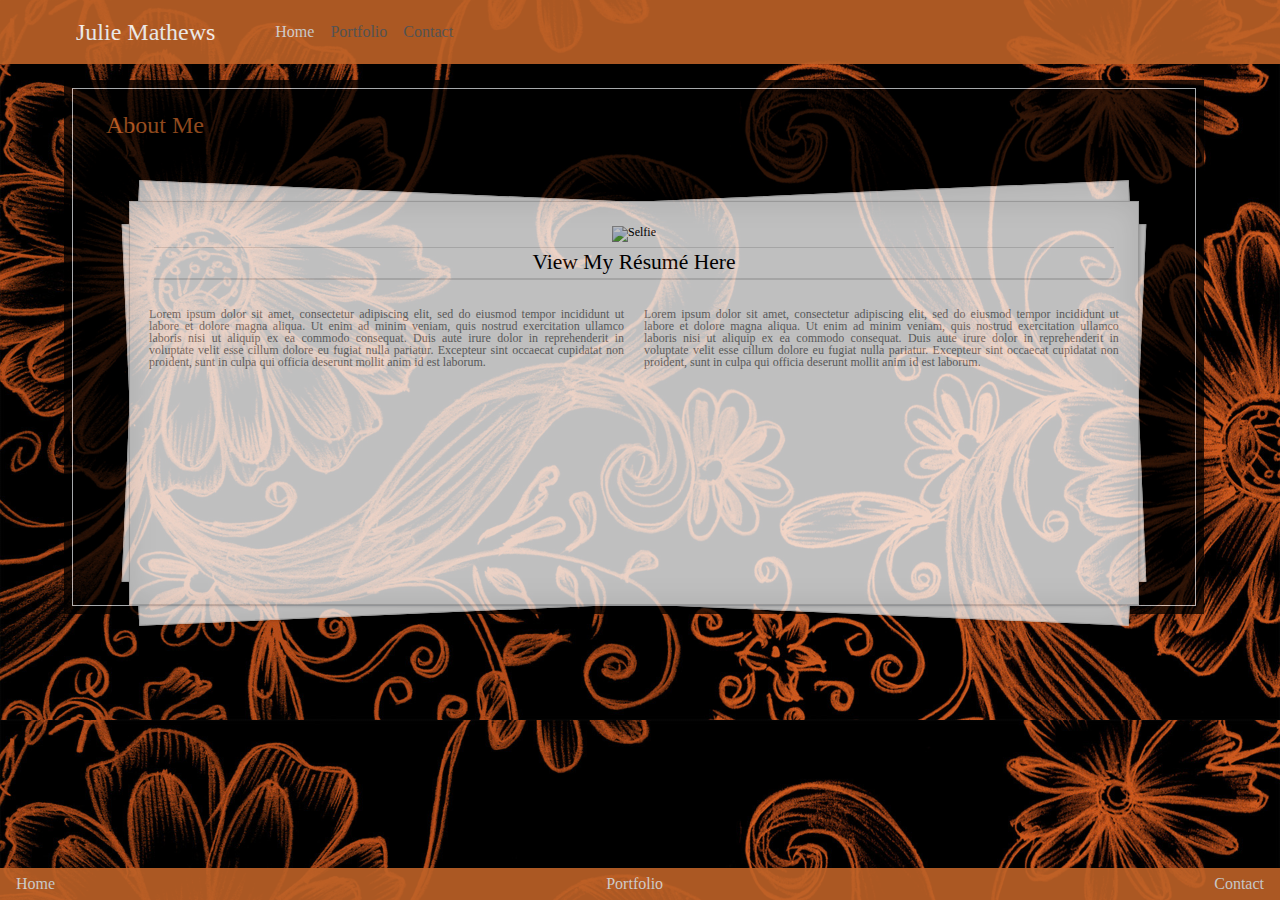
==== index.html @ 2f1c8880 "New stuff" ====
<!DOCTYPE html>
<html>
<head>
    <title>Julie Mathews</title>

    <!-- Bootstrap -->
        <link rel="stylesheet" href="https://stackpath.bootstrapcdn.com/bootstrap/4.1.3/css/bootstrap.min.css">
    <!-- JQuery -->
        <script src="https://code.jquery.com/jquery-3.3.1.slim.min.js"></script>
    <!-- AJAX -->
        <script src="https://cdnjs.cloudflare.com/ajax/libs/popper.js/1.14.3/umd/popper.min.js"></script>
    <!-- JS Bootstrap -->
        <script src="https://stackpath.bootstrapcdn.com/bootstrap/4.1.3/js/bootstrap.min.js"></script>
    <!-- Linking sheets -->
        <link rel="stylesheet" type="text/css" media="screen" href="assets/css/styles.css" />
        <link rel="stylesheet" type="text/css" media="screen" href="assets/css/reset.css" />

</head>
<body>

<!-- NavBar -->
<nav class="navbar navbar-expand-lg navbar-light" style="background-color: #BE6227; opacity: .90;">
        <a class="navbar-brand" style="color: #ffffff; font-size: 1.5em; margin-left: 1em; padding: .5em 1.5em; float: left;">Julie Mathews</a>
        <button class="navbar-toggler" type="button" data-toggle="collapse" data-target="#navbarNav" aria-controls="navbarNav" aria-expanded="false" aria-label="Toggle navigation">
            <span class="navbar-toggler-icon"></span>
        </button>
        <div class="collapse navbar-collapse" id="navbarNav">
            <ul class="nav navbar-nav navbar-right::before">
                <li class="nav-item active">
                    <a class="nav-link" href="index.html" style=" color: #dddddd">Home<span class="sr-only">(current)</span></a>
                </li>
                <li class="nav-item">
                    <a class="nav-link" href="portfolio.html" style=" color: rgb(92, 92, 92)">Portfolio</a>
                </li>
                <li class="nav-item">
                    <a class="nav-link" href="contact.html" style=" color: rgb(92, 92, 92)">Contact</a>
                </li>
            </ul>
        </div>
    </nav>
<!-- End NavBar-->

<!-- Container -->
  <div class="container" style="background-color: #000000; opacity: .75; margin: 1em 4em; padding: .5em; border: #dddddd">
    <div class="border" style="color: black">
      <div class="row">
        <div class="col-sm" style="color: #BE6227; padding: 1em; margin: 0em 1em; font-size: 1.5em;">
          About Me
        </div>
      </div>
      
      <div class="papers text-center">
        <img src="" alt="Selfie">
        <h1><a href="resume.html" style= "color: black"><b>View My Résumé Here</b></a></h1>

          <div class="row" display= "table" clear= "both;">
            <div class="column" style="color: #777777; float: left; width:50%; padding: 10px; height: 300px;">
              <p class="text-justify">Lorem ipsum dolor sit amet, consectetur adipiscing elit, sed do eiusmod tempor incididunt ut labore et dolore magna aliqua. Ut enim ad minim veniam, quis nostrud exercitation ullamco laboris nisi ut aliquip ex ea commodo consequat. Duis aute irure dolor in reprehenderit in voluptate velit esse cillum dolore eu fugiat nulla pariatur. Excepteur sint occaecat cupidatat non proident, sunt in culpa qui officia deserunt mollit anim id est laborum.</p>
            </div>
            <div class="column" style="color: #777777; float: left; width:50%; padding: 10px; height: 300px;">
              <p class="text-justify">Lorem ipsum dolor sit amet, consectetur adipiscing elit, sed do eiusmod tempor incididunt ut labore et dolore magna aliqua. Ut enim ad minim veniam, quis nostrud exercitation ullamco laboris nisi ut aliquip ex ea commodo consequat. Duis aute irure dolor in reprehenderit in voluptate velit esse cillum dolore eu fugiat nulla pariatur. Excepteur sint occaecat cupidatat non proident, sunt in culpa qui officia deserunt mollit anim id est laborum.</p>
            </div>
          </div>
      </div>
    </div>
  </div>    

<!-- Footer -->      
<nav class="navbar fixed-bottom navbar-light" style="background-color: #BE6227; opacity: .90;">
    <a class="navbar-footer" >
        <a class="foot-link" href="index.html">Home<span class="sr-only">(current)</span></a>
        <a class="foot-link" href="portfolio.html">Portfolio</a>
        <a class="foot-link" href="contact.html">Contact</a>
    </a>
</nav>
<!-- Footer End -->
    
<!-- JS -->
    <script src="assets/javascript/js.js"></script>

</body>
</html>
---- assets/css/styles.css ----
body {
    background-image: url("../images/free-background.jpg");
    background-size: cover;
  }

/* #BE6227  for banners */

.navbar-brand:after {
    clear: both;
  }

.navbar-nav {
    position: absolute;
    float: right;
}

.navbar-footer {
    position: absolute;
    float: left;
}

.img-thumbnail {
    position: relative;
    left: 2em;
}

.post-content {
    bottom: 2em;
    position: relative;
}

a:link,
a:visited,
a:hover {
    text-decoration: none;
    color: #dddddd;
  }

.foot-link {
    align-content: left;
}

.service-area {
    background: black;
    opacity: .9;
  }
  
  .single-service .top {
    height: 260px;
    background: #fff;
    -webkit-transition: all 0.3s ease 0s;
    -moz-transition: all 0.3s ease 0s;
    -o-transition: all 0.3s ease 0s;
    transition: all 0.3s ease 0s;
    display: -webkit-box;
    display: -webkit-flex;
    display: -moz-flex;
    display: -ms-flexbox;
    display: flex;
    -webkit-box-align: center;
    -ms-flex-align: center;
    -webkit-align-items: center;
    -moz-align-items: center;
    align-items: center;
    -webkit-box-pack: center;
    -ms-flex-pack: center;
    -webkit-justify-content: center;
    -moz-justify-content: center;
    justify-content: center;
  }
  
  .single-service .top .content span {
    -webkit-transition: all 0.3s ease 0s;
    -moz-transition: all 0.3s ease 0s;
    -o-transition: all 0.3s ease 0s;
    transition: all 0.3s ease 0s;
    font-size: 36px;
    color: black;
    opacity: .7;
  }
  
  .single-service .top .content h3 {
    -webkit-transition: all 0.3s ease 0s;
    -moz-transition: all 0.3s ease 0s;
    -o-transition: all 0.3s ease 0s;
    transition: all 0.3s ease 0s;
    font-size: 20px;
    margin-top: 20px;
  }
  
  .single-service .bottom {
    height: 260px;
    background: #6f7598;
    display: -webkit-box;
    display: -webkit-flex;
    display: -moz-flex;
    display: -ms-flexbox;
    display: flex;
    -webkit-box-align: center;
    -ms-flex-align: center;
    -webkit-align-items: center;
    -moz-align-items: center;
    align-items: center;
    -webkit-box-pack: center;
    -ms-flex-pack: center;
    -webkit-justify-content: center;
    -moz-justify-content: center;
    justify-content: center;
    text-align: center;
    padding: 30px;
    color: #fff;
  }
  
  .single-service:hover .top {
    background: black;
    opacity: .7;
  }
  
  .single-service:hover .top .content span {
    color: #fff;
  }
  
  .single-service:hover .top .content h3 {
    color: #fff;
  }

  .papers,.papers:before,.papers:after {
	background-color:#fff;
	border:1px solid #ccc;
	box-shadow:inset 0 0 30px rgba(0,0,0,0.1),1px 1px 3px rgba(0,0,0,0.2);
}
.papers {
	position:relative;
	width:90%;
	padding:2em;
	margin:0px auto;
	margin-top:40px;
	font-size:12px;
}
.papers:before,.papers:after {
	content:"";
	position:absolute;
	left:0;
	top:0;
	width:100%;
	height:100%;
	-webkit-transform:rotateZ(2.5deg);
	-o-transform:rotate(2.5deg);
	transform:rotateZ(2.5deg);
	z-index:-1;
}
.papers:after {
	-webkit-transform:rotateZ(-2.5deg);
	-o-transform:rotate(-2.5deg);
	transform:rotateZ(-2.5deg);
}
.papers h1 {
	font-size:1.8em;
	font-weight:normal;
	text-align:center;
	padding:0.2em 0;
	margin:0;
	border-top:1px solid #ddd;
	border-bottom:2px solid #ddd;
}
.papers p {
	text-align:left;
	margin:1.5em 0;
}
.papers img {
	max-width:100%;
	margin-bottom: 5px;
}
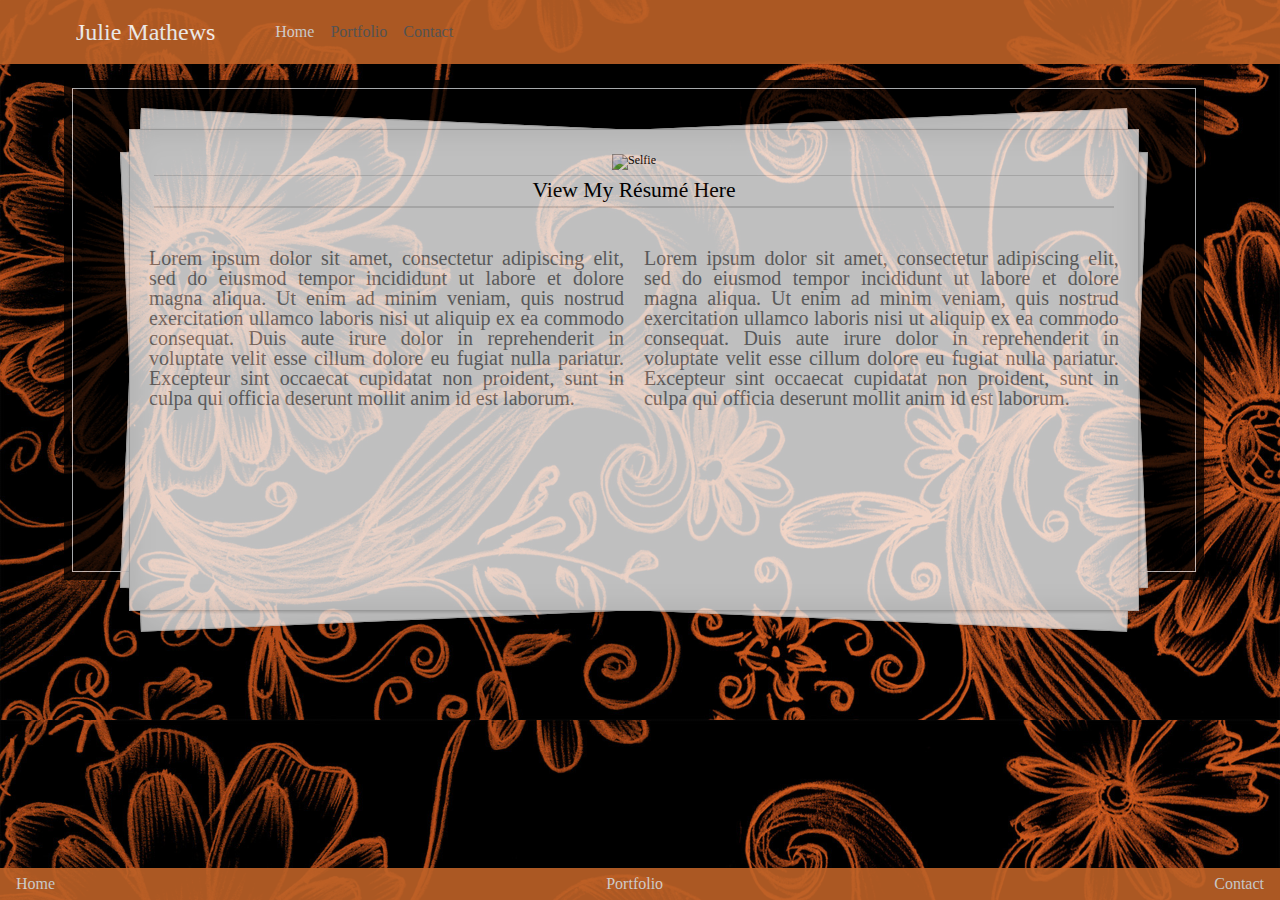
==== commit 16f34b15: "Finished the Portfolio page" ====
--- a/index.html
+++ b/index.html
@@ -41,24 +41,17 @@
 <!-- End NavBar-->
 
 <!-- Container -->
-  <div class="container" style="background-color: #000000; opacity: .75; margin: 1em 4em; padding: .5em; border: #dddddd">
-    <div class="border" style="color: black">
-      <div class="row">
-        <div class="col-sm" style="color: #BE6227; padding: 1em; margin: 0em 1em; font-size: 1.5em;">
-          About Me
-        </div>
-      </div>
-      
+  <div class="container" style="background-color: #000000; opacity: .75; margin: 1em 4em; padding: .5em; border: #dddddd; height: 500px;">
+    <div class="border" style="color: black; height: 100%;">      
       <div class="papers text-center">
         <img src="" alt="Selfie">
         <h1><a href="resume.html" style= "color: black"><b>View My Résumé Here</b></a></h1>
-
           <div class="row" display= "table" clear= "both;">
             <div class="column" style="color: #777777; float: left; width:50%; padding: 10px; height: 300px;">
-              <p class="text-justify">Lorem ipsum dolor sit amet, consectetur adipiscing elit, sed do eiusmod tempor incididunt ut labore et dolore magna aliqua. Ut enim ad minim veniam, quis nostrud exercitation ullamco laboris nisi ut aliquip ex ea commodo consequat. Duis aute irure dolor in reprehenderit in voluptate velit esse cillum dolore eu fugiat nulla pariatur. Excepteur sint occaecat cupidatat non proident, sunt in culpa qui officia deserunt mollit anim id est laborum.</p>
+              <p class="text-justify" style="font-size: 20px">Lorem ipsum dolor sit amet, consectetur adipiscing elit, sed do eiusmod tempor incididunt ut labore et dolore magna aliqua. Ut enim ad minim veniam, quis nostrud exercitation ullamco laboris nisi ut aliquip ex ea commodo consequat. Duis aute irure dolor in reprehenderit in voluptate velit esse cillum dolore eu fugiat nulla pariatur. Excepteur sint occaecat cupidatat non proident, sunt in culpa qui officia deserunt mollit anim id est laborum.</p>
             </div>
             <div class="column" style="color: #777777; float: left; width:50%; padding: 10px; height: 300px;">
-              <p class="text-justify">Lorem ipsum dolor sit amet, consectetur adipiscing elit, sed do eiusmod tempor incididunt ut labore et dolore magna aliqua. Ut enim ad minim veniam, quis nostrud exercitation ullamco laboris nisi ut aliquip ex ea commodo consequat. Duis aute irure dolor in reprehenderit in voluptate velit esse cillum dolore eu fugiat nulla pariatur. Excepteur sint occaecat cupidatat non proident, sunt in culpa qui officia deserunt mollit anim id est laborum.</p>
+              <p class="text-justify" style="font-size: 20px">Lorem ipsum dolor sit amet, consectetur adipiscing elit, sed do eiusmod tempor incididunt ut labore et dolore magna aliqua. Ut enim ad minim veniam, quis nostrud exercitation ullamco laboris nisi ut aliquip ex ea commodo consequat. Duis aute irure dolor in reprehenderit in voluptate velit esse cillum dolore eu fugiat nulla pariatur. Excepteur sint occaecat cupidatat non proident, sunt in culpa qui officia deserunt mollit anim id est laborum.</p>
             </div>
           </div>
       </div>
--- a/assets/css/styles.css
+++ b/assets/css/styles.css
@@ -131,7 +131,8 @@
 }
 .papers {
 	position:relative;
-	width:90%;
+    width:90%;
+    height:100%;
 	padding:2em;
 	margin:0px auto;
 	margin-top:40px;
@@ -168,6 +169,8 @@
 	margin:1.5em 0;
 }
 .papers img {
-	max-width:100%;
+    max-width:100%;
+    max-height: 100%;
 	margin-bottom: 5px;
-}+}
+
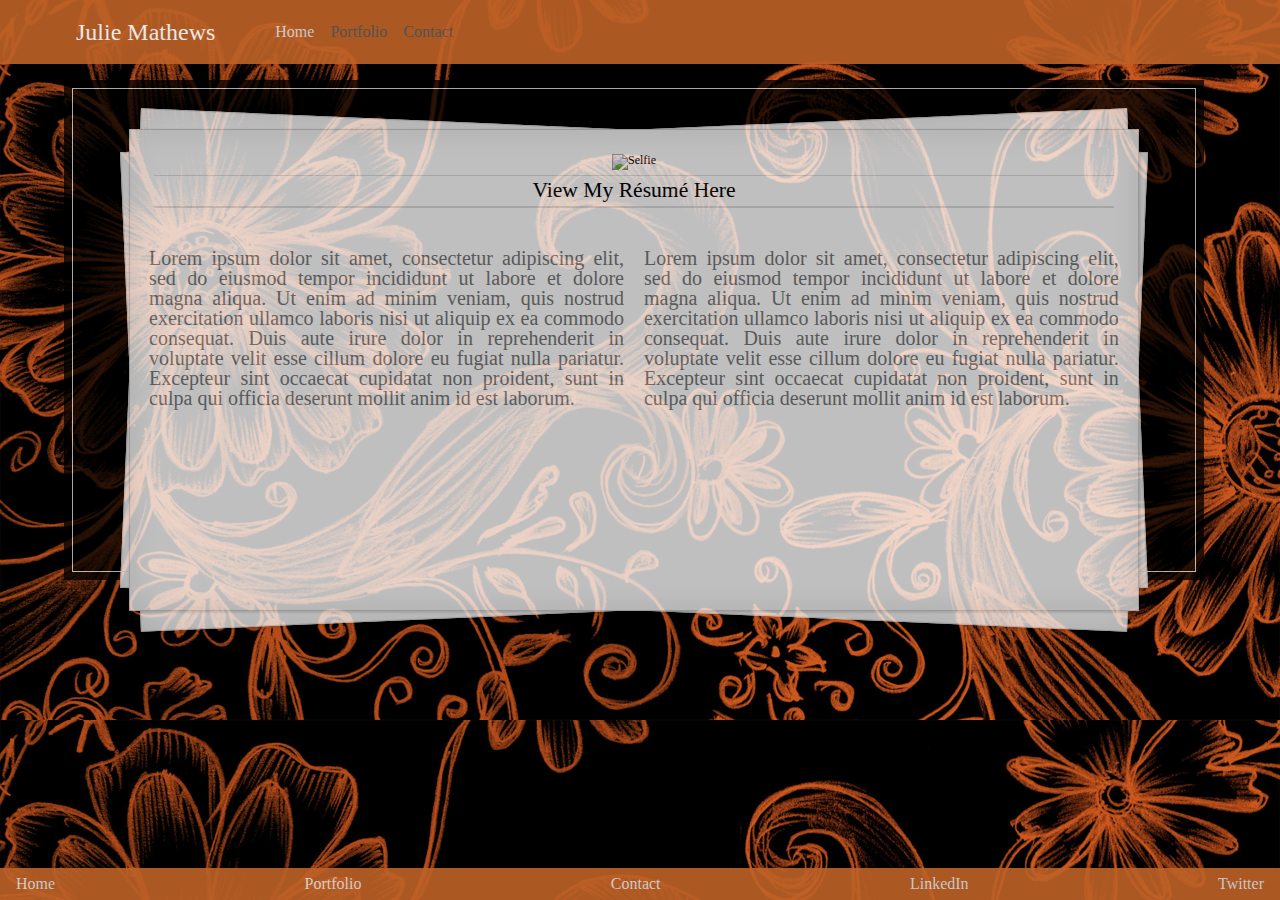
==== commit e6702b4b: "twitter and linkedin added to footer" ====
--- a/index.html
+++ b/index.html
@@ -64,6 +64,8 @@
         <a class="foot-link" href="index.html">Home<span class="sr-only">(current)</span></a>
         <a class="foot-link" href="portfolio.html">Portfolio</a>
         <a class="foot-link" href="contact.html">Contact</a>
+        <a class="foot-link" href="https://www.linkedin.com/in/julie-mathews/">LinkedIn</a>
+        <a class="foot-link" href="https://twitter.com/JulieMa93680133">Twitter</a>
     </a>
 </nav>
 <!-- Footer End -->
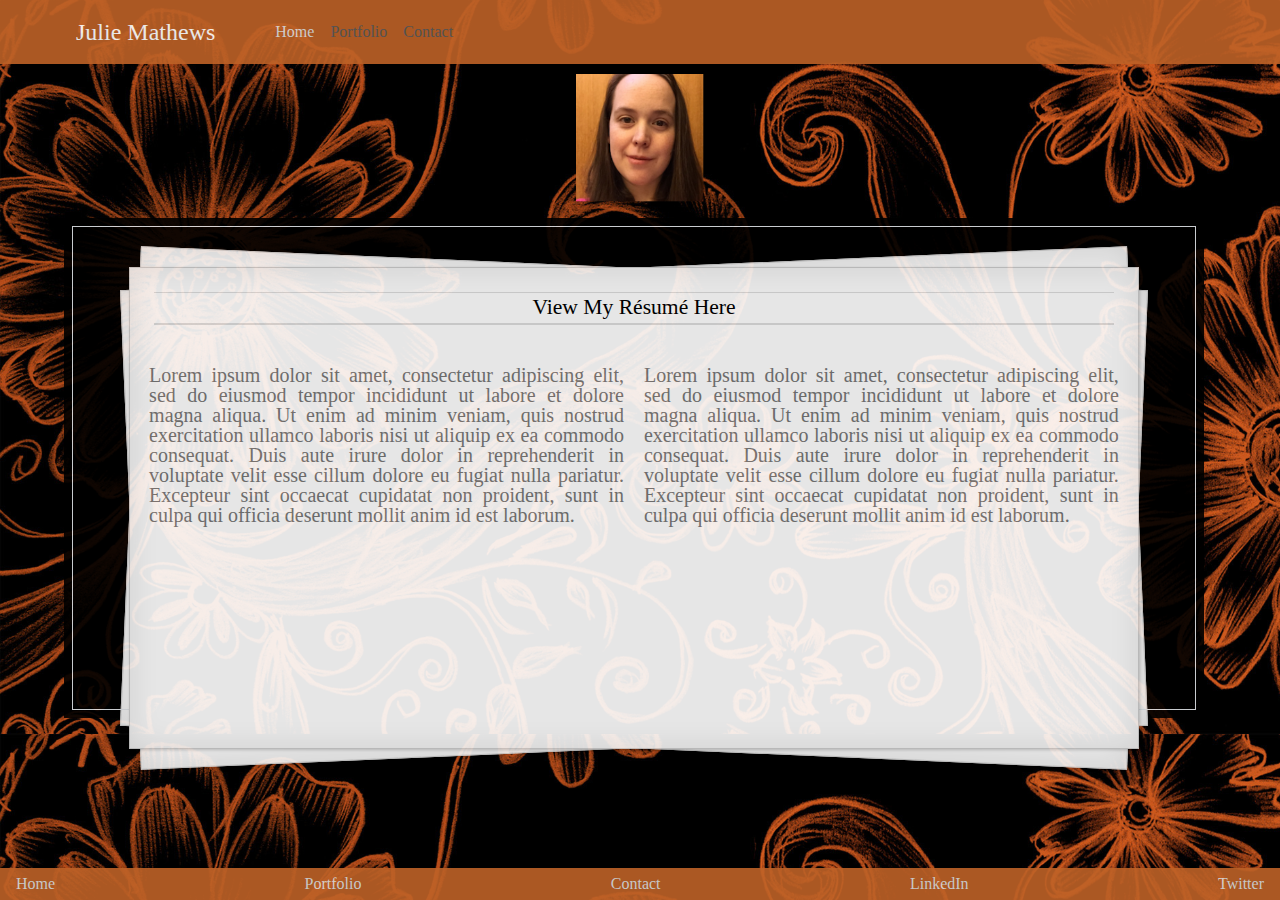
==== commit 32e52e8e: "update" ====
--- a/index.html
+++ b/index.html
@@ -41,10 +41,12 @@
 <!-- End NavBar-->
 
 <!-- Container -->
-  <div class="container" style="background-color: #000000; opacity: .75; margin: 1em 4em; padding: .5em; border: #dddddd; height: 500px;">
-    <div class="border" style="color: black; height: 100%;">      
+<img src="assets/images/avatar.png" alt="Selfie" class="center">
+
+  <div class="container" style="background-color: #000000; opacity: .9; margin: 1em 4em; padding: .5em; border: #dddddd; height: 500px;">
+    <div class="border" style="color: black; height: 100%;">  
+    
       <div class="papers text-center">
-        <img src="" alt="Selfie">
         <h1><a href="resume.html" style= "color: black"><b>View My Résumé Here</b></a></h1>
           <div class="row" display= "table" clear= "both;">
             <div class="column" style="color: #777777; float: left; width:50%; padding: 10px; height: 300px;">
--- a/assets/css/styles.css
+++ b/assets/css/styles.css
@@ -4,6 +4,14 @@
   }
 
 /* #BE6227  for banners */
+
+.center {
+  display: block;
+  margin-left: auto;
+  margin-right: auto;
+  width: 10%;
+  margin-top: 10px;
+}
 
 .navbar-brand:after {
     clear: both;
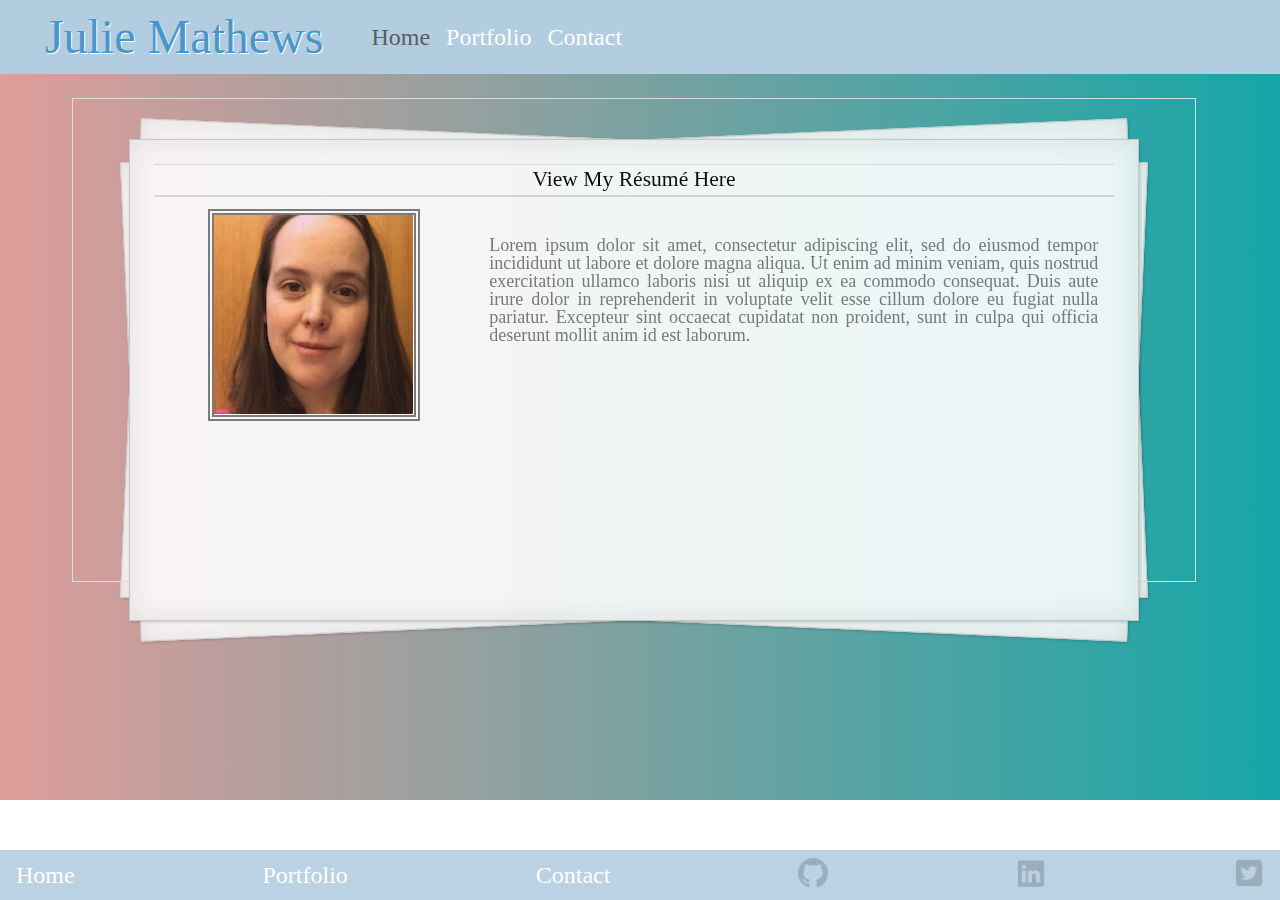
==== commit 91fc4c62: "update" ====
--- a/index.html
+++ b/index.html
@@ -14,66 +14,73 @@
     <!-- Linking sheets -->
         <link rel="stylesheet" type="text/css" media="screen" href="assets/css/styles.css" />
         <link rel="stylesheet" type="text/css" media="screen" href="assets/css/reset.css" />
+    <!-- Background -->
+        <script src="https://cdnjs.cloudflare.com/ajax/libs/jquery/2.0.2/jquery.min.js"></script>
+        <link rel="stylesheet" href="assets/background/background.css">
 
 </head>
 <body>
 
+    <div id="gradient"/>
+
 <!-- NavBar -->
-<nav class="navbar navbar-expand-lg navbar-light" style="background-color: #BE6227; opacity: .90;">
-        <a class="navbar-brand" style="color: #ffffff; font-size: 1.5em; margin-left: 1em; padding: .5em 1.5em; float: left;">Julie Mathews</a>
-        <button class="navbar-toggler" type="button" data-toggle="collapse" data-target="#navbarNav" aria-controls="navbarNav" aria-expanded="false" aria-label="Toggle navigation">
-            <span class="navbar-toggler-icon"></span>
-        </button>
-        <div class="collapse navbar-collapse" id="navbarNav">
-            <ul class="nav navbar-nav navbar-right::before">
-                <li class="nav-item active">
-                    <a class="nav-link" href="index.html" style=" color: #dddddd">Home<span class="sr-only">(current)</span></a>
-                </li>
-                <li class="nav-item">
-                    <a class="nav-link" href="portfolio.html" style=" color: rgb(92, 92, 92)">Portfolio</a>
-                </li>
-                <li class="nav-item">
-                    <a class="nav-link" href="contact.html" style=" color: rgb(92, 92, 92)">Contact</a>
-                </li>
-            </ul>
-        </div>
-    </nav>
+<nav class="navbar navbar-expand-lg navbar-light" style="background-color: #b3cde0;">
+  <a class="navbar-brand" style="color: #4a95ca; text-shadow: 1px 1px #ffffff; font-size: 3em; margin-left: .1em; padding: .1em .5em; float: left;">Julie Mathews</a>
+  <button class="navbar-toggler" type="button" data-toggle="collapse" data-target="#navbarNav" aria-controls="navbarNav" aria-expanded="false" aria-label="Toggle navigation">
+        <span class="navbar-toggler-icon"></span>
+    </button>
+    <div class="collapse navbar-collapse" id="navbarNav">
+        <ul class="nav navbar-nav navbar-right::before">
+            <li class="nav-item active">
+                <a class="nav-link" href="index.html" style=" color: rgb(92, 92, 92); font-size: 1.5em;">Home<span class="sr-only">(current)</span></a>
+            </li>
+            <li class="nav-item">
+                <a class="nav-link" href="portfolio.html" style=" color: #ffffff; font-size: 1.5em;">Portfolio</a>
+            </li>
+            <li class="nav-item">
+                <a class="nav-link" href="contact.html" style=" color: #ffffff; font-size: 1.5em;">Contact</a>
+            </li>
+        </ul>
+    </div>
+</nav>
 <!-- End NavBar-->
 
 <!-- Container -->
-<img src="assets/images/avatar.png" alt="Selfie" class="center">
-
-  <div class="container" style="background-color: #000000; opacity: .9; margin: 1em 4em; padding: .5em; border: #dddddd; height: 500px;">
-    <div class="border" style="color: black; height: 100%;">  
+  <div class="container" style="opacity: .9; margin: 1em 4em; padding: .5em; border: #dddddd; height: 500px;">
+    <div class="border" style=" height: 100%;">  
     
       <div class="papers text-center">
         <h1><a href="resume.html" style= "color: black"><b>View My Résumé Here</b></a></h1>
           <div class="row" display= "table" clear= "both;">
-            <div class="column" style="color: #777777; float: left; width:50%; padding: 10px; height: 300px;">
-              <p class="text-justify" style="font-size: 20px">Lorem ipsum dolor sit amet, consectetur adipiscing elit, sed do eiusmod tempor incididunt ut labore et dolore magna aliqua. Ut enim ad minim veniam, quis nostrud exercitation ullamco laboris nisi ut aliquip ex ea commodo consequat. Duis aute irure dolor in reprehenderit in voluptate velit esse cillum dolore eu fugiat nulla pariatur. Excepteur sint occaecat cupidatat non proident, sunt in culpa qui officia deserunt mollit anim id est laborum.</p>
-            </div>
-            <div class="column" style="color: #777777; float: left; width:50%; padding: 10px; height: 300px;">
-              <p class="text-justify" style="font-size: 20px">Lorem ipsum dolor sit amet, consectetur adipiscing elit, sed do eiusmod tempor incididunt ut labore et dolore magna aliqua. Ut enim ad minim veniam, quis nostrud exercitation ullamco laboris nisi ut aliquip ex ea commodo consequat. Duis aute irure dolor in reprehenderit in voluptate velit esse cillum dolore eu fugiat nulla pariatur. Excepteur sint occaecat cupidatat non proident, sunt in culpa qui officia deserunt mollit anim id est laborum.</p>
-            </div>
-          </div>
+            <div class="row" style="margin: 0em .3em; padding: 1em;">
+              <div class="col-4" style="color: #777777;">
+                <img src="assets/images/avatar.png" style="border-style: double; border-width: .5em;">
+              </div>
+              <div class="col-8" style="color: #777777;">
+                  <p class="text-justify" style="font-size: 1.5em;">Lorem ipsum dolor sit amet, consectetur adipiscing elit, sed do eiusmod tempor incididunt ut labore et dolore magna aliqua. Ut enim ad minim veniam, quis nostrud exercitation ullamco laboris nisi ut aliquip ex ea commodo consequat. Duis aute irure dolor in reprehenderit in voluptate velit esse cillum dolore eu fugiat nulla pariatur. Excepteur sint occaecat cupidatat non proident, sunt in culpa qui officia deserunt mollit anim id est laborum.</p>
+              </div>
+              </div>
       </div>
     </div>
   </div>    
 
 <!-- Footer -->      
-<nav class="navbar fixed-bottom navbar-light" style="background-color: #BE6227; opacity: .90;">
-    <a class="navbar-footer" >
+<nav class="navbar fixed-bottom navbar-light" style="background-color: #b3cde0; font-size: 1.5em;">
+  <a class="navbar-footer" >
         <a class="foot-link" href="index.html">Home<span class="sr-only">(current)</span></a>
         <a class="foot-link" href="portfolio.html">Portfolio</a>
         <a class="foot-link" href="contact.html">Contact</a>
-        <a class="foot-link" href="https://www.linkedin.com/in/julie-mathews/">LinkedIn</a>
-        <a class="foot-link" href="https://twitter.com/JulieMa93680133">Twitter</a>
+        <a class="foot-link" href="https://github.com/JulieMathews"><img src="assets/images/github.png" style="width:30px;height:30px;border:0; opacity: .2;"></a>
+        <a class="foot-link" href="https://www.linkedin.com/in/julie-mathews/"><img src="assets/images/linkedin.png" style="width:30px;height:30px;border:0; opacity: .2;"></a>
+        <a class="foot-link" href="https://twitter.com/JulieMa93680133"><img src="assets/images/twitter.png" style="width:30px;height:30px;border:0; opacity: .2;"></a>
     </a>
 </nav>
 <!-- Footer End -->
     
 <!-- JS -->
     <script src="assets/javascript/js.js"></script>
+<!-- Background -->
+    <script  src="assets/background/background.js"></script>
 
 </body>
 </html>--- a/assets/css/styles.css
+++ b/assets/css/styles.css
@@ -1,8 +1,3 @@
-body {
-    background-image: url("../images/free-background.jpg");
-    background-size: cover;
-  }
-
 /* #BE6227  for banners */
 
 .center {
@@ -41,7 +36,7 @@
 a:visited,
 a:hover {
     text-decoration: none;
-    color: #dddddd;
+    color: #ffffff;
   }
 
 .foot-link {
--- a/assets/background/background.css
+++ b/assets/background/background.css
@@ -0,0 +1,14 @@
+body{
+  background-color: #ffffff;
+  padding: 0px;
+  margin: 0px;
+}
+
+#gradient
+{
+ width: 100%;
+ height: 800px;
+ padding: 0px;
+ margin: 0px;
+}
+
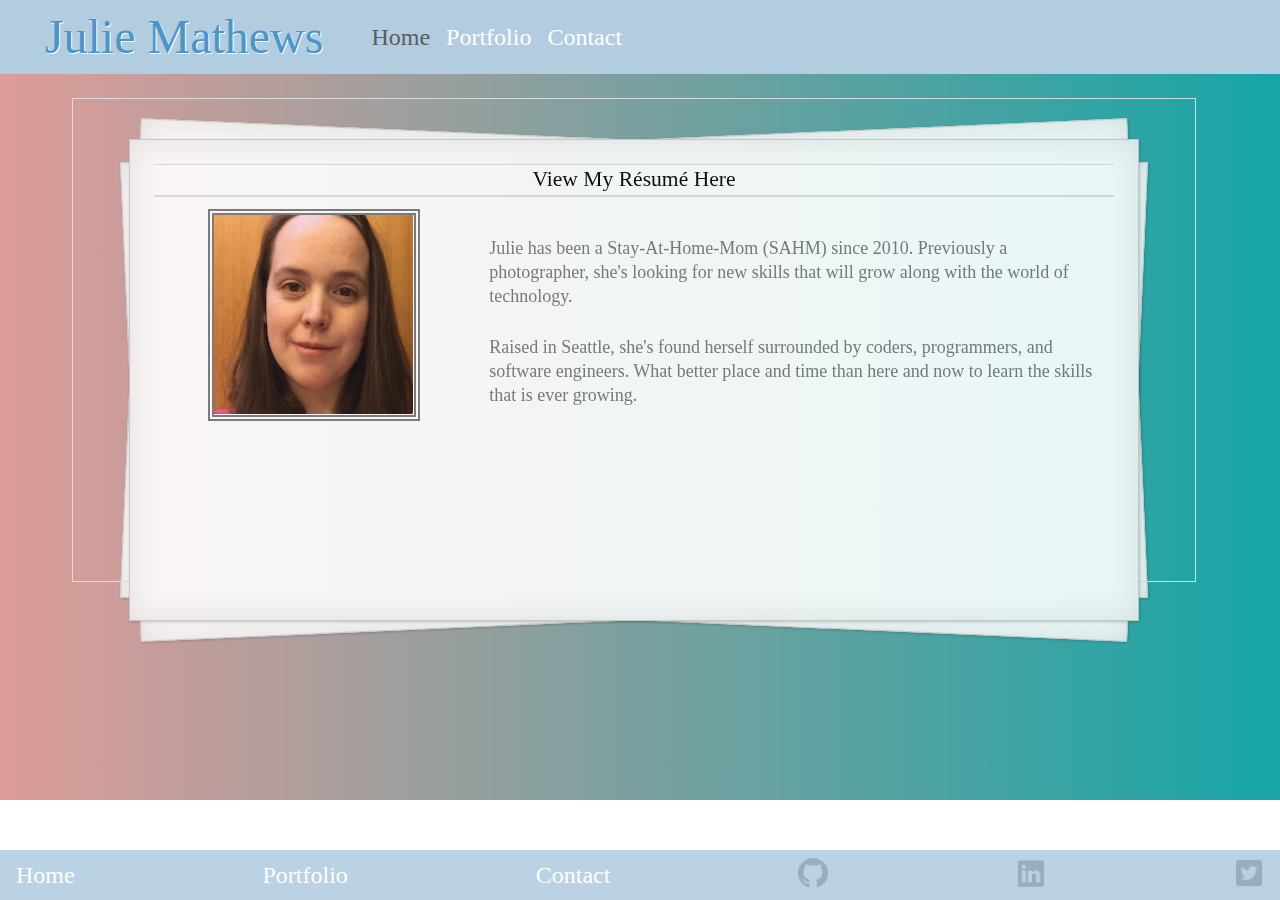
==== commit c468dfef: "all" ====
--- a/index.html
+++ b/index.html
@@ -57,7 +57,10 @@
                 <img src="assets/images/avatar.png" style="border-style: double; border-width: .5em;">
               </div>
               <div class="col-8" style="color: #777777;">
-                  <p class="text-justify" style="font-size: 1.5em;">Lorem ipsum dolor sit amet, consectetur adipiscing elit, sed do eiusmod tempor incididunt ut labore et dolore magna aliqua. Ut enim ad minim veniam, quis nostrud exercitation ullamco laboris nisi ut aliquip ex ea commodo consequat. Duis aute irure dolor in reprehenderit in voluptate velit esse cillum dolore eu fugiat nulla pariatur. Excepteur sint occaecat cupidatat non proident, sunt in culpa qui officia deserunt mollit anim id est laborum.</p>
+                  <div class="text-justify" style="font-size: 1.5em; line-height: 24px;">
+                    <p>Julie has been a Stay-At-Home-Mom (SAHM) since 2010. Previously a photographer, she's looking for new skills that will grow along with the world of technology.</p>
+                    <p>Raised in Seattle, she's found herself surrounded by coders, programmers, and software engineers. What better place and time than here and now to learn the skills that is ever growing.</p>
+                  </div>
               </div>
               </div>
       </div>
--- a/assets/css/styles.css
+++ b/assets/css/styles.css
@@ -30,6 +30,8 @@
 .post-content {
     bottom: 2em;
     position: relative;
+    justify-content: space-between
+
 }
 
 a:link,
@@ -37,7 +39,7 @@
 a:hover {
     text-decoration: none;
     color: #ffffff;
-  }
+}
 
 .foot-link {
     align-content: left;
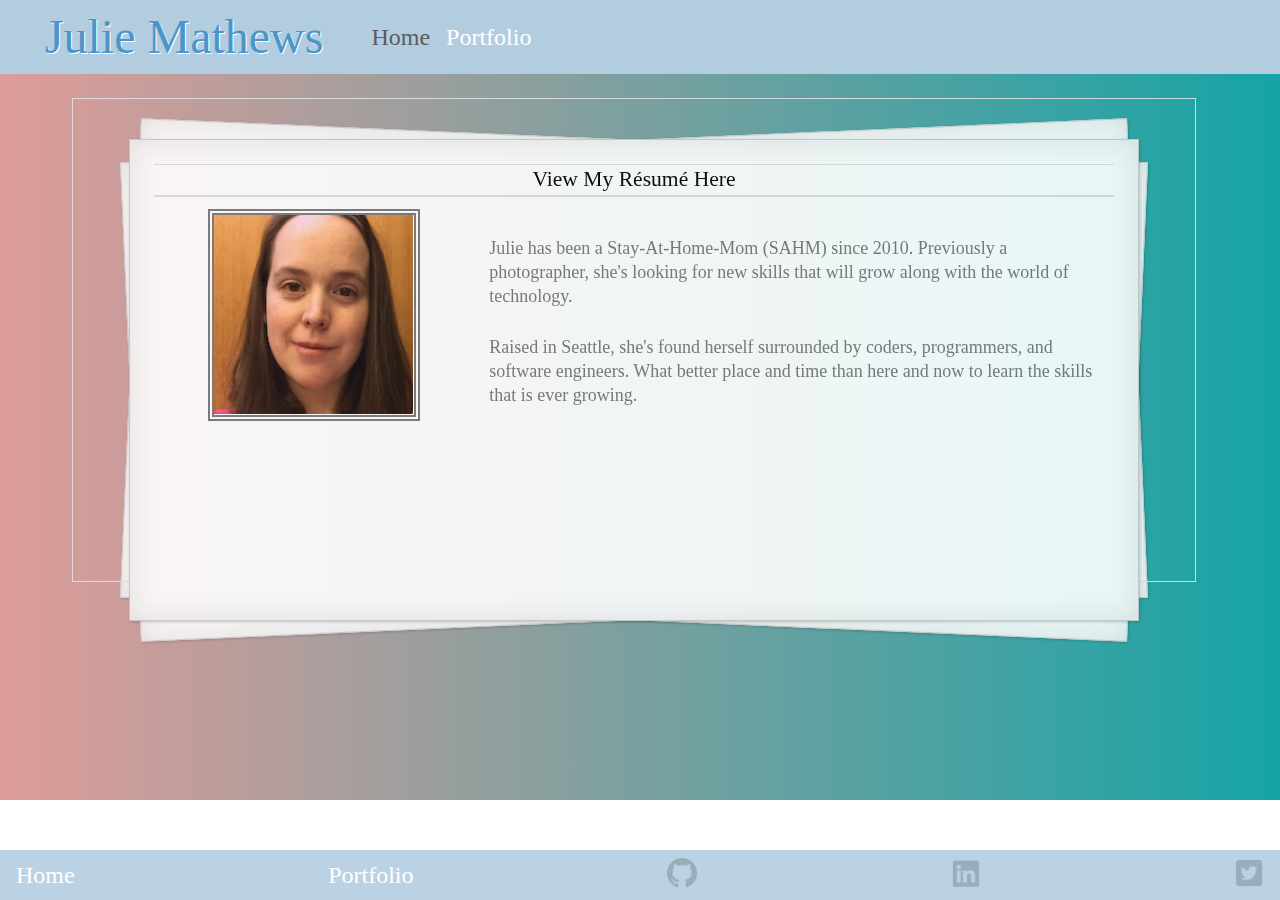
==== commit fd2ab236: "removing contact, doesn't work yet" ====
--- a/index.html
+++ b/index.html
@@ -37,9 +37,11 @@
             <li class="nav-item">
                 <a class="nav-link" href="portfolio.html" style=" color: #ffffff; font-size: 1.5em;">Portfolio</a>
             </li>
+            <!--
             <li class="nav-item">
                 <a class="nav-link" href="contact.html" style=" color: #ffffff; font-size: 1.5em;">Contact</a>
             </li>
+            -->
         </ul>
     </div>
 </nav>
@@ -72,7 +74,9 @@
   <a class="navbar-footer" >
         <a class="foot-link" href="index.html">Home<span class="sr-only">(current)</span></a>
         <a class="foot-link" href="portfolio.html">Portfolio</a>
+        <!--
         <a class="foot-link" href="contact.html">Contact</a>
+        -->
         <a class="foot-link" href="https://github.com/JulieMathews"><img src="assets/images/github.png" style="width:30px;height:30px;border:0; opacity: .2;"></a>
         <a class="foot-link" href="https://www.linkedin.com/in/julie-mathews/"><img src="assets/images/linkedin.png" style="width:30px;height:30px;border:0; opacity: .2;"></a>
         <a class="foot-link" href="https://twitter.com/JulieMa93680133"><img src="assets/images/twitter.png" style="width:30px;height:30px;border:0; opacity: .2;"></a>
--- a/assets/css/styles.css
+++ b/assets/css/styles.css
@@ -89,7 +89,7 @@
     -moz-transition: all 0.3s ease 0s;
     -o-transition: all 0.3s ease 0s;
     transition: all 0.3s ease 0s;
-    font-size: 20px;
+    color: #6287a2;
     margin-top: 20px;
   }
   
@@ -177,5 +177,4 @@
     max-width:100%;
     max-height: 100%;
 	margin-bottom: 5px;
-}
-
+}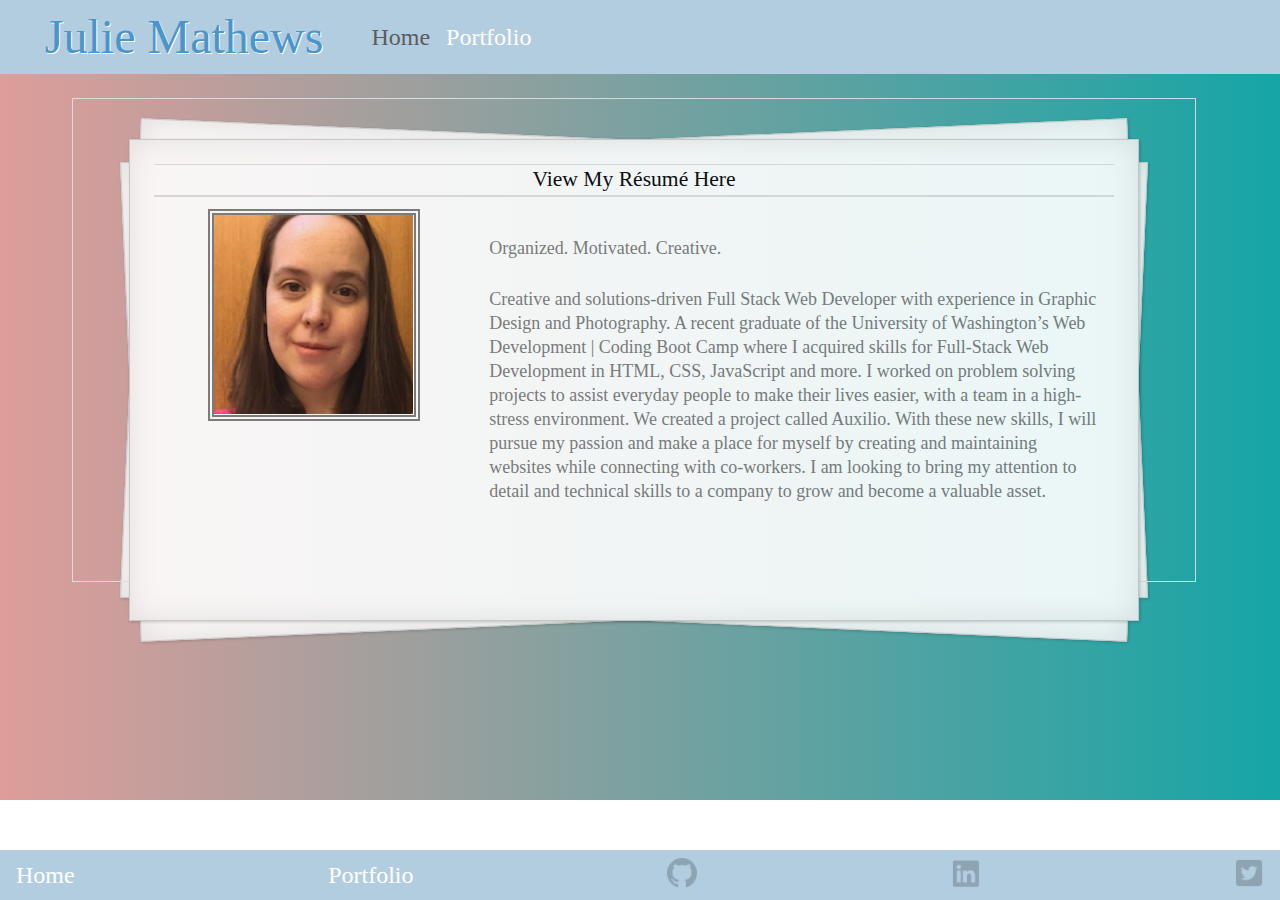
==== commit 71ed0049: "bio update" ====
--- a/index.html
+++ b/index.html
@@ -53,18 +53,19 @@
     
       <div class="papers text-center">
         <h1><a href="resume.html" style= "color: black"><b>View My Résumé Here</b></a></h1>
-          <div class="row" display= "table" clear= "both;">
-            <div class="row" style="margin: 0em .3em; padding: 1em;">
-              <div class="col-4" style="color: #777777;">
-                <img src="assets/images/avatar.png" style="border-style: double; border-width: .5em;">
+        <div class="row" display= "table" clear= "both;">
+          <div class="row" style="margin: 0em .3em; padding: 1em;">
+            <div class="col-4" style="color: #777777;">
+              <img src="assets/images/avatar.png" style="border-style: double; border-width: .5em;">
+            </div>
+            <div class="col-8" style="color: #777777;">
+              <div class="text-justify" style="font-size: 1.5em; line-height: 24px;">
+                <p>Organized. Motivated. Creative.</p>
+                <p>Creative and solutions-driven Full Stack Web Developer with experience in Graphic Design and Photography. A recent graduate of the University of Washington’s Web Development | Coding Boot Camp where I acquired skills for Full-Stack Web Development in HTML, CSS, JavaScript and more. I worked on problem solving projects to assist everyday people to make their lives easier, with a team in a high-stress environment. We created a project called Auxilio. With these new skills, I will pursue my passion and make a place for myself by creating and maintaining websites while connecting with co-workers. I am looking to bring my attention to detail and technical skills to a company to grow and become a valuable asset.</p>
               </div>
-              <div class="col-8" style="color: #777777;">
-                  <div class="text-justify" style="font-size: 1.5em; line-height: 24px;">
-                    <p>Julie has been a Stay-At-Home-Mom (SAHM) since 2010. Previously a photographer, she's looking for new skills that will grow along with the world of technology.</p>
-                    <p>Raised in Seattle, she's found herself surrounded by coders, programmers, and software engineers. What better place and time than here and now to learn the skills that is ever growing.</p>
-                  </div>
-              </div>
-              </div>
+            </div>
+          </div>
+        </div>
       </div>
     </div>
   </div>    
